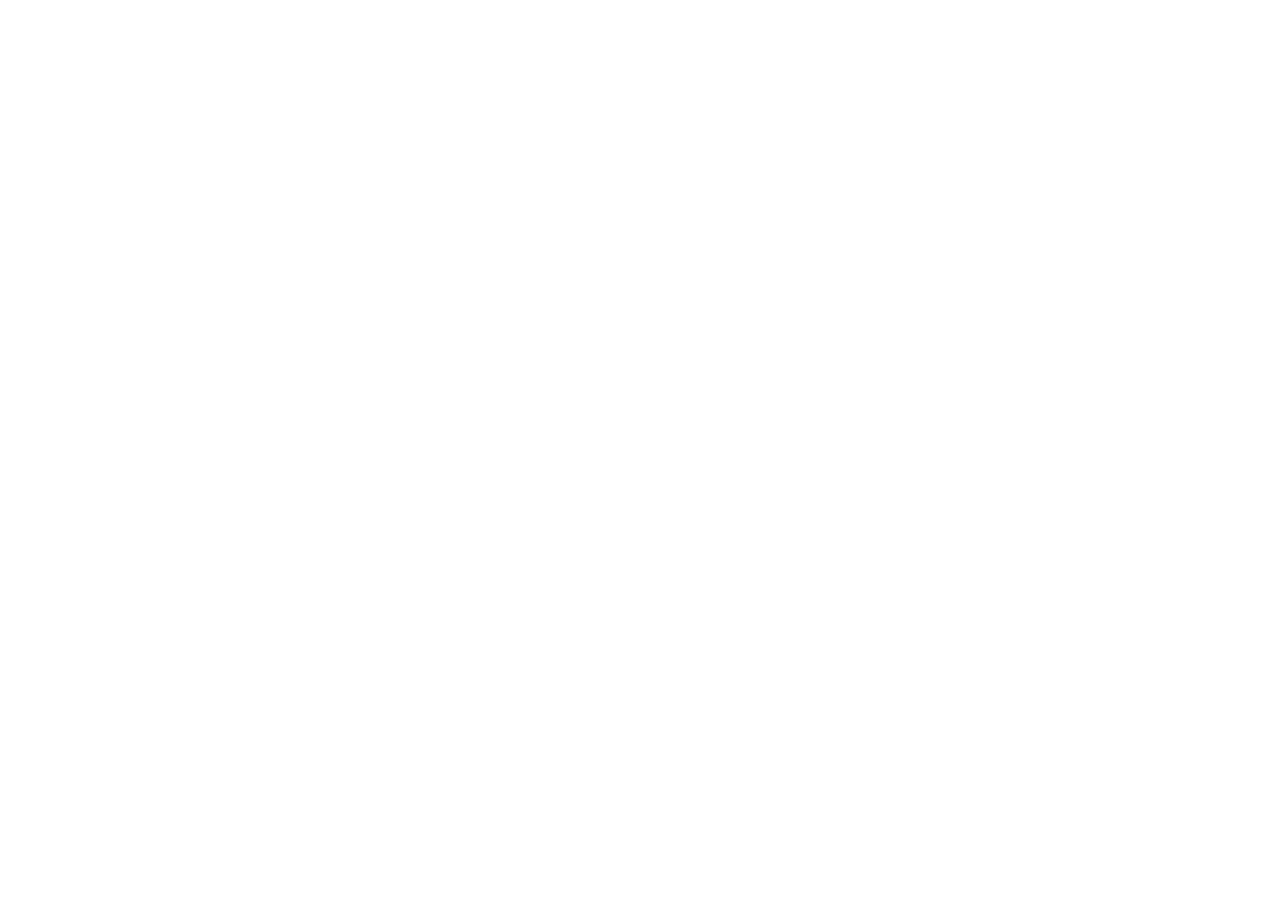
==== jinhe/web/index.html @ 598f1307 "chore: init flutter project" ====
<!DOCTYPE html>
<html>
<head>
  <!--
    If you are serving your web app in a path other than the root, change the
    href value below to reflect the base path you are serving from.

    The path provided below has to start and end with a slash "/" in order for
    it to work correctly.

    For more details:
    * https://developer.mozilla.org/en-US/docs/Web/HTML/Element/base

    This is a placeholder for base href that will be replaced by the value of
    the `--base-href` argument provided to `flutter build`.
  -->
  <base href="$FLUTTER_BASE_HREF">

  <meta charset="UTF-8">
  <meta content="IE=Edge" http-equiv="X-UA-Compatible">
  <meta name="description" content="金河市公交线路系统">

  <!-- iOS meta tags & icons -->
  <meta name="apple-mobile-web-app-capable" content="yes">
  <meta name="apple-mobile-web-app-status-bar-style" content="black">
  <meta name="apple-mobile-web-app-title" content="jinhe">
  <link rel="apple-touch-icon" href="icons/Icon-192.png">

  <!-- Favicon -->
  <link rel="icon" type="image/png" href="favicon.png"/>

  <title>jinhe</title>
  <link rel="manifest" href="manifest.json">
</head>
<body>
  <!-- This script installs service_worker.js to provide PWA functionality to
       application. For more information, see:
       https://developers.google.com/web/fundamentals/primers/service-workers -->
  <script>
    var serviceWorkerVersion = null;
    var scriptLoaded = false;
    function loadMainDartJs() {
      if (scriptLoaded) {
        return;
      }
      scriptLoaded = true;
      var scriptTag = document.createElement('script');
      scriptTag.src = 'main.dart.js';
      scriptTag.type = 'application/javascript';
      document.body.append(scriptTag);
    }

    if ('serviceWorker' in navigator) {
      // Service workers are supported. Use them.
      window.addEventListener('load', function () {
        // Wait for registration to finish before dropping the <script> tag.
        // Otherwise, the browser will load the script multiple times,
        // potentially different versions.
        var serviceWorkerUrl = 'flutter_service_worker.js?v=' + serviceWorkerVersion;
        navigator.serviceWorker.register(serviceWorkerUrl)
          .then((reg) => {
            function waitForActivation(serviceWorker) {
              serviceWorker.addEventListener('statechange', () => {
                if (serviceWorker.state == 'activated') {
                  console.log('Installed new service worker.');
                  loadMainDartJs();
                }
              });
            }
            if (!reg.active && (reg.installing || reg.waiting)) {
              // No active web worker and we have installed or are installing
              // one for the first time. Simply wait for it to activate.
              waitForActivation(reg.installing || reg.waiting);
            } else if (!reg.active.scriptURL.endsWith(serviceWorkerVersion)) {
              // When the app updates the serviceWorkerVersion changes, so we
              // need to ask the service worker to update.
              console.log('New service worker available.');
              reg.update();
              waitForActivation(reg.installing);
            } else {
              // Existing service worker is still good.
              console.log('Loading app from service worker.');
              loadMainDartJs();
            }
          });

        // If service worker doesn't succeed in a reasonable amount of time,
        // fallback to plaint <script> tag.
        setTimeout(() => {
          if (!scriptLoaded) {
            console.warn(
              'Failed to load app from service worker. Falling back to plain <script> tag.',
            );
            loadMainDartJs();
          }
        }, 4000);
      });
    } else {
      // Service workers not supported. Just drop the <script> tag.
      loadMainDartJs();
    }
  </script>
</body>
</html>
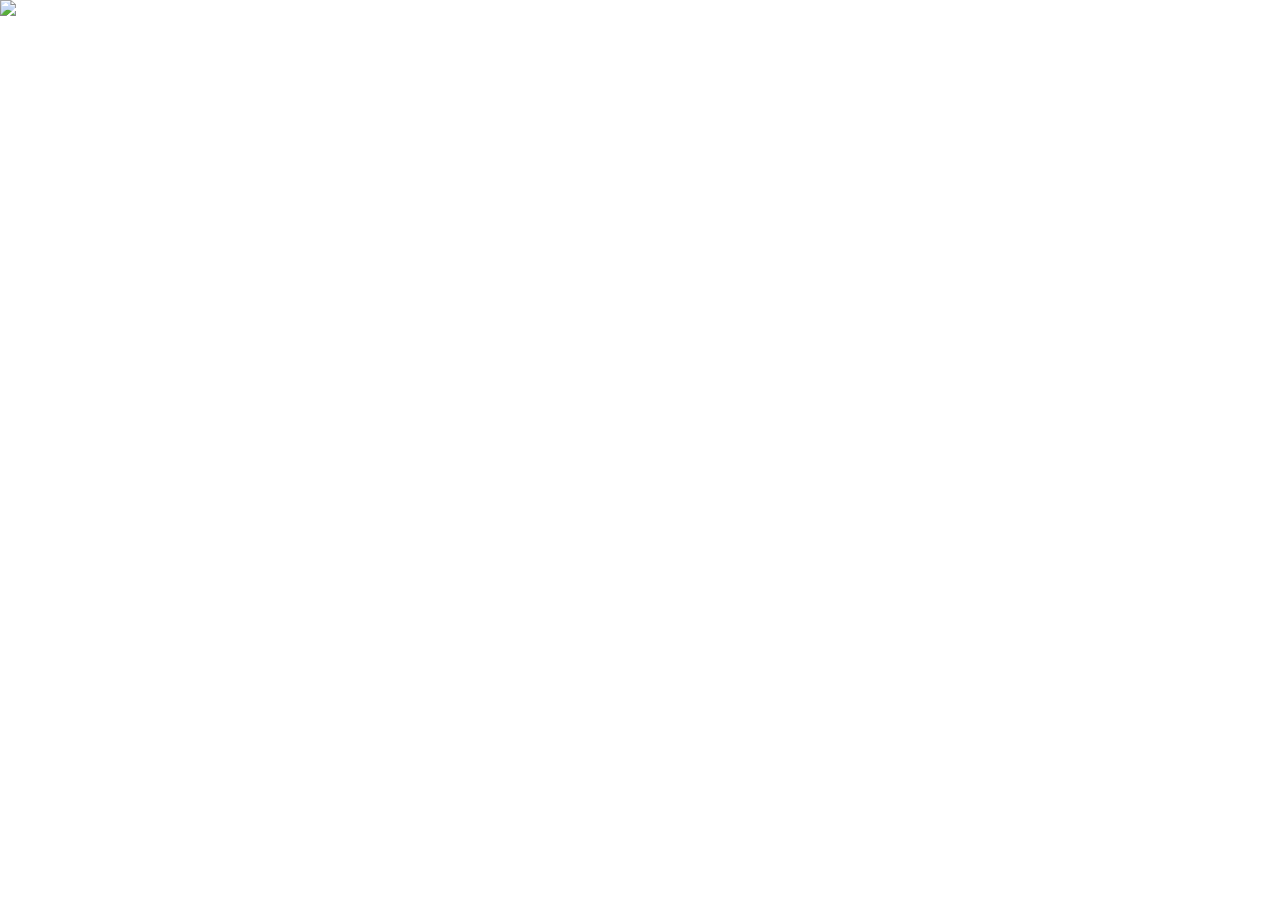
==== commit def33f15: "chore: apply splash" ====
--- a/jinhe/web/index.html
+++ b/jinhe/web/index.html
@@ -1,104 +1,114 @@
 <!DOCTYPE html>
 <html>
 <head>
-  <!--
-    If you are serving your web app in a path other than the root, change the
-    href value below to reflect the base path you are serving from.
+    <!--
+      If you are serving your web app in a path other than the root, change the
+      href value below to reflect the base path you are serving from.
 
-    The path provided below has to start and end with a slash "/" in order for
-    it to work correctly.
+      The path provided below has to start and end with a slash "/" in order for
+      it to work correctly.
 
-    For more details:
-    * https://developer.mozilla.org/en-US/docs/Web/HTML/Element/base
+      For more details:
+      * https://developer.mozilla.org/en-US/docs/Web/HTML/Element/base
 
-    This is a placeholder for base href that will be replaced by the value of
-    the `--base-href` argument provided to `flutter build`.
-  -->
-  <base href="$FLUTTER_BASE_HREF">
+      This is a placeholder for base href that will be replaced by the value of
+      the `--base-href` argument provided to `flutter build`.
+    -->
+    <base href="/jinhe-bus-routes-client/">
 
-  <meta charset="UTF-8">
-  <meta content="IE=Edge" http-equiv="X-UA-Compatible">
-  <meta name="description" content="金河市公交线路系统">
+    <meta charset="UTF-8">
+    <meta content="IE=Edge" http-equiv="X-UA-Compatible">
+    <meta content="金河市公交线路系统" name="description">
 
-  <!-- iOS meta tags & icons -->
-  <meta name="apple-mobile-web-app-capable" content="yes">
-  <meta name="apple-mobile-web-app-status-bar-style" content="black">
-  <meta name="apple-mobile-web-app-title" content="jinhe">
-  <link rel="apple-touch-icon" href="icons/Icon-192.png">
+    <!-- iOS meta tags & icons -->
+    <meta content="yes" name="apple-mobile-web-app-capable">
+    <meta content="black" name="apple-mobile-web-app-status-bar-style">
+    <meta content="jinhe" name="apple-mobile-web-app-title">
+    <link href="icons/Icon-192.png" rel="apple-touch-icon">
 
-  <!-- Favicon -->
-  <link rel="icon" type="image/png" href="favicon.png"/>
+    <!-- Favicon -->
+    <link href="favicon.png" rel="icon" type="image/png"/>
 
-  <title>jinhe</title>
-  <link rel="manifest" href="manifest.json">
+    <title>jinhe</title>
+    <link href="manifest.json" rel="manifest">
+    <link href="splash/style.css" rel="stylesheet" type="text/css">
 </head>
-<body>
-  <!-- This script installs service_worker.js to provide PWA functionality to
-       application. For more information, see:
-       https://developers.google.com/web/fundamentals/primers/service-workers -->
-  <script>
+<body style="position: fixed; inset: 0px; overflow: hidden; padding: 0px; margin: 0px; user-select: none; touch-action: none; font: 14px sans-serif; color: red;">
+<!-- This script installs service_worker.js to provide PWA functionality to
+     application. For more information, see:
+     https://developers.google.com/web/fundamentals/primers/service-workers -->
+<script>
     var serviceWorkerVersion = null;
     var scriptLoaded = false;
+
     function loadMainDartJs() {
-      if (scriptLoaded) {
-        return;
-      }
-      scriptLoaded = true;
-      var scriptTag = document.createElement('script');
-      scriptTag.src = 'main.dart.js';
-      scriptTag.type = 'application/javascript';
-      document.body.append(scriptTag);
+        if (scriptLoaded) {
+            return;
+        }
+        scriptLoaded = true;
+        var scriptTag = document.createElement('script');
+        scriptTag.src = 'main.dart.js';
+        scriptTag.type = 'application/javascript';
+        document.body.append(scriptTag);
     }
 
     if ('serviceWorker' in navigator) {
-      // Service workers are supported. Use them.
-      window.addEventListener('load', function () {
-        // Wait for registration to finish before dropping the <script> tag.
-        // Otherwise, the browser will load the script multiple times,
-        // potentially different versions.
-        var serviceWorkerUrl = 'flutter_service_worker.js?v=' + serviceWorkerVersion;
-        navigator.serviceWorker.register(serviceWorkerUrl)
-          .then((reg) => {
-            function waitForActivation(serviceWorker) {
-              serviceWorker.addEventListener('statechange', () => {
-                if (serviceWorker.state == 'activated') {
-                  console.log('Installed new service worker.');
-                  loadMainDartJs();
+        // Service workers are supported. Use them.
+        window.addEventListener('load', function () {
+            // Wait for registration to finish before dropping the <script> tag.
+            // Otherwise, the browser will load the script multiple times,
+            // potentially different versions.
+            var serviceWorkerUrl = 'flutter_service_worker.js?v=' + serviceWorkerVersion;
+            navigator.serviceWorker.register(serviceWorkerUrl)
+                .then((reg) => {
+                    function waitForActivation(serviceWorker) {
+                        serviceWorker.addEventListener('statechange', () => {
+                            if (serviceWorker.state == 'activated') {
+                                console.log('Installed new service worker.');
+                                loadMainDartJs();
+                            }
+                        });
+                    }
+
+                    if (!reg.active && (reg.installing || reg.waiting)) {
+                        // No active web worker and we have installed or are installing
+                        // one for the first time. Simply wait for it to activate.
+                        waitForActivation(reg.installing || reg.waiting);
+                    } else if (!reg.active.scriptURL.endsWith(serviceWorkerVersion)) {
+                        // When the app updates the serviceWorkerVersion changes, so we
+                        // need to ask the service worker to update.
+                        console.log('New service worker available.');
+                        reg.update();
+                        waitForActivation(reg.installing);
+                    } else {
+                        // Existing service worker is still good.
+                        console.log('Loading app from service worker.');
+                        loadMainDartJs();
+                    }
+                });
+
+            // If service worker doesn't succeed in a reasonable amount of time,
+            // fallback to plaint <script> tag.
+            setTimeout(() => {
+                if (!scriptLoaded) {
+                    console.warn(
+                        'Failed to load app from service worker. Falling back to plain <script> tag.',
+                    );
+                    loadMainDartJs();
                 }
-              });
-            }
-            if (!reg.active && (reg.installing || reg.waiting)) {
-              // No active web worker and we have installed or are installing
-              // one for the first time. Simply wait for it to activate.
-              waitForActivation(reg.installing || reg.waiting);
-            } else if (!reg.active.scriptURL.endsWith(serviceWorkerVersion)) {
-              // When the app updates the serviceWorkerVersion changes, so we
-              // need to ask the service worker to update.
-              console.log('New service worker available.');
-              reg.update();
-              waitForActivation(reg.installing);
-            } else {
-              // Existing service worker is still good.
-              console.log('Loading app from service worker.');
-              loadMainDartJs();
-            }
-          });
-
-        // If service worker doesn't succeed in a reasonable amount of time,
-        // fallback to plaint <script> tag.
-        setTimeout(() => {
-          if (!scriptLoaded) {
-            console.warn(
-              'Failed to load app from service worker. Falling back to plain <script> tag.',
-            );
-            loadMainDartJs();
-          }
-        }, 4000);
-      });
+            }, 4000);
+        });
     } else {
-      // Service workers not supported. Just drop the <script> tag.
-      loadMainDartJs();
+        // Service workers not supported. Just drop the <script> tag.
+        loadMainDartJs();
     }
-  </script>
+</script>
+<picture id="splash">
+    <source media="(prefers-color-scheme: light) or (prefers-color-scheme: no-preference)"
+            srcset="splash/img/light-1x.png 1x, splash/img/light-2x.png 2x, splash/img/light-3x.png 3x, splash/img/light-4x.png 4x">
+    <source media="(prefers-color-scheme: dark)"
+            srcset="splash/img/dark-1x.png 1x, splash/img/dark-2x.png 2x, splash/img/dark-3x.png 3x, splash/img/dark-4x.png 4x">
+    <img class="center" src="splash/img/light-1x.png"/>
+</picture>
 </body>
 </html>
--- a/jinhe/web/splash/style.css
+++ b/jinhe/web/splash/style.css
@@ -0,0 +1,46 @@
+body, html {
+    margin: 0;
+    height: 100%;
+    background: #000000;
+
+    background-size: 100% 100%;
+}
+
+.center {
+    margin: 0;
+    position: absolute;
+    top: 50%;
+    left: 50%;
+    -ms-transform: translate(-50%, -50%);
+    transform: translate(-50%, -50%);
+}
+
+.contain {
+    display: block;
+    width: 100%;
+    height: 100%;
+    object-fit: contain;
+}
+
+.stretch {
+    display: block;
+    width: 100%;
+    height: 100%;
+}
+
+.cover {
+    display: block;
+    width: 100%;
+    height: 100%;
+    object-fit: cover;
+}
+
+@media (prefers-color-scheme: dark) {
+    body {
+        margin: 0;
+        height: 100%;
+        background: #000000;
+
+        background-size: 100% 100%;
+    }
+}
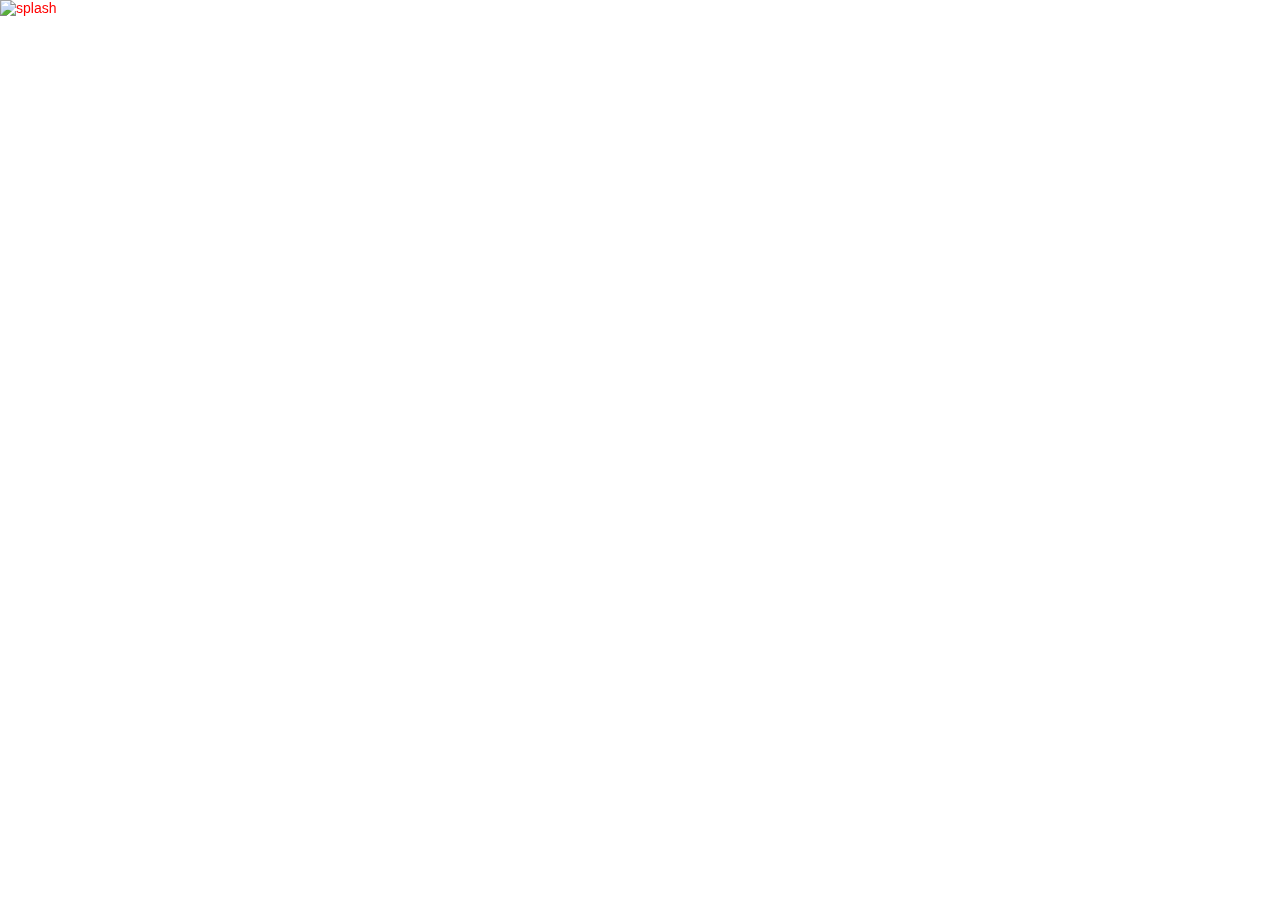
==== commit 2e86bd31: "fix: fix some warnings in HTML" ====
--- a/jinhe/web/index.html
+++ b/jinhe/web/index.html
@@ -1,5 +1,5 @@
 <!DOCTYPE html>
-<html>
+<html lang="cmn-hans">
 <head>
     <!--
       If you are serving your web app in a path other than the root, change the
@@ -29,24 +29,24 @@
     <!-- Favicon -->
     <link href="favicon.png" rel="icon" type="image/png"/>
 
-    <title>jinhe</title>
+    <title>金河市公交线路系统</title>
     <link href="manifest.json" rel="manifest">
     <link href="splash/style.css" rel="stylesheet" type="text/css">
 </head>
-<body style="position: fixed; inset: 0px; overflow: hidden; padding: 0px; margin: 0px; user-select: none; touch-action: none; font: 14px sans-serif; color: red;">
+<body style="position: fixed; inset: 0; overflow: hidden; padding: 0; margin: 0; user-select: none; touch-action: none; font: 14px sans-serif; color: red;">
 <!-- This script installs service_worker.js to provide PWA functionality to
      application. For more information, see:
      https://developers.google.com/web/fundamentals/primers/service-workers -->
 <script>
-    var serviceWorkerVersion = null;
-    var scriptLoaded = false;
+    const serviceWorkerVersion = null;
+    let scriptLoaded = false;
 
     function loadMainDartJs() {
         if (scriptLoaded) {
             return;
         }
         scriptLoaded = true;
-        var scriptTag = document.createElement('script');
+        const scriptTag = document.createElement('script');
         scriptTag.src = 'main.dart.js';
         scriptTag.type = 'application/javascript';
         document.body.append(scriptTag);
@@ -58,12 +58,12 @@
             // Wait for registration to finish before dropping the <script> tag.
             // Otherwise, the browser will load the script multiple times,
             // potentially different versions.
-            var serviceWorkerUrl = 'flutter_service_worker.js?v=' + serviceWorkerVersion;
+            const serviceWorkerUrl = 'flutter_service_worker.js?v=' + serviceWorkerVersion;
             navigator.serviceWorker.register(serviceWorkerUrl)
                 .then((reg) => {
                     function waitForActivation(serviceWorker) {
                         serviceWorker.addEventListener('statechange', () => {
-                            if (serviceWorker.state == 'activated') {
+                            if (serviceWorker.state === 'activated') {
                                 console.log('Installed new service worker.');
                                 loadMainDartJs();
                             }
@@ -108,7 +108,7 @@
             srcset="splash/img/light-1x.png 1x, splash/img/light-2x.png 2x, splash/img/light-3x.png 3x, splash/img/light-4x.png 4x">
     <source media="(prefers-color-scheme: dark)"
             srcset="splash/img/dark-1x.png 1x, splash/img/dark-2x.png 2x, splash/img/dark-3x.png 3x, splash/img/dark-4x.png 4x">
-    <img class="center" src="splash/img/light-1x.png"/>
+    <img alt="splash" class="center" src="splash/img/light-1x.png"/>
 </picture>
 </body>
 </html>
